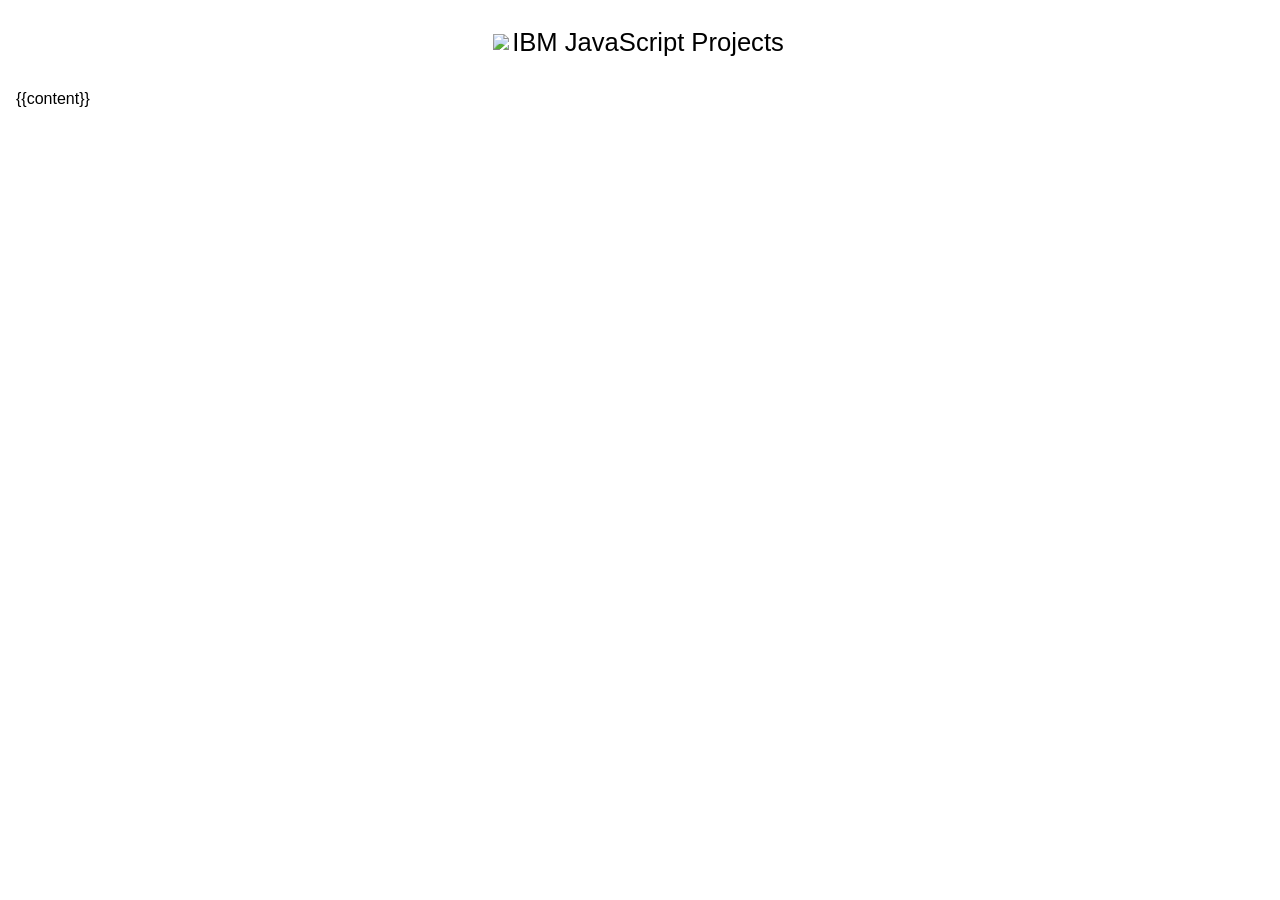
==== _layouts/index.html @ b077d67b "now the home page is filled from projects.yml" ====
<!DOCTYPE>
<html>
	<head>
		<meta content='width=device-width, initial-scale=1.0, maximum-scale=1.0, user-scalable=0' name='viewport'/>
		<link rel="stylesheet" href="/css/home.css" type="text/css" media="all" />
	</head>
	<body>
		<header class="header"><div>
			<div>
				<img class="logo" src="https://avatars0.githubusercontent.com/u/3503805?s=48"><div class="title">IBM JavaScript Projects</div></div>
				<!--<div class="desktop">IBM-sponsored JavaScript projects</div>-->
			</div>
		</header>
		<div class="content">
			{{content}}
		</div>
	</body>
</html>
---- css/home.css ----
body {
	font-family: "Helvetica Neue Light", "Helvetica Neue", Helvetica, Arial, "Lucida Grande", sans-serif;
	line-height: 1.4;
	line-height: 1.6;
	background-color: white;
}
#avatar {
	position: absolute;
	left: 420px;
}
.header {
	position: fixed;
	width: 100%;
	top: 0px;
	left: 0px;
	background-color: white;
}
.header .logo {
	vertical-align: middle;
}
.description {
	margin-top: 8px;
	margin-bottom: 8px;
}
.header .title {
	font-size: 1.6em;
	vertical-align: middle;
	display: inline;
}
.header div {
	padding: 3px;
	margin-top: 8px;
	margin-bottom: 8px;
	margin-left: auto;
	margin-right: auto;
	max-width: 1024px;
	text-align: center;
}
.content {
	padding-top: 78px;
	margin-left: 8px;
	margin-right: 8px;
}
.title {
	font-size: 1.2em;
}
.title, .center {
	text-align: center;
}
.project {
	font-weight: bold;
}
.left, .center, .right {
	width: 25%;
	font-style: italic;
}
.left {
	float: left;
}
.center {
	float: left;
}
.right {
	float: right;
	text-align: right;
}
.clearfix:after {
	content: " ";
	display: block;
	height: 0;
	clear: both;
}
.box {
	border-style: none;
	padding: 3px;
	margin-top: 8px;
	margin-bottom: 8px;
	margin-left: auto;
	margin-right: auto;
	padding-left: 8px;
	padding-right: 8px;
	border-radius: 4px;
	max-width: 960px;
	background-color: #8fa7b9; /*#e3f2f0;*/
}
.box:hover {
	background-color: #3b5d83;
}
a:link {
	text-decoration:none;
	color: inherit;
}
a:visited {
	text-decoration:none;
	color: inherit;
}
@media screen and (max-width: 768px) {
	.desktop {
		display: none;
	}
	.left, .right {
		width: 40% !important;
	}
	.center {
		width: 20% !important;
	}
}
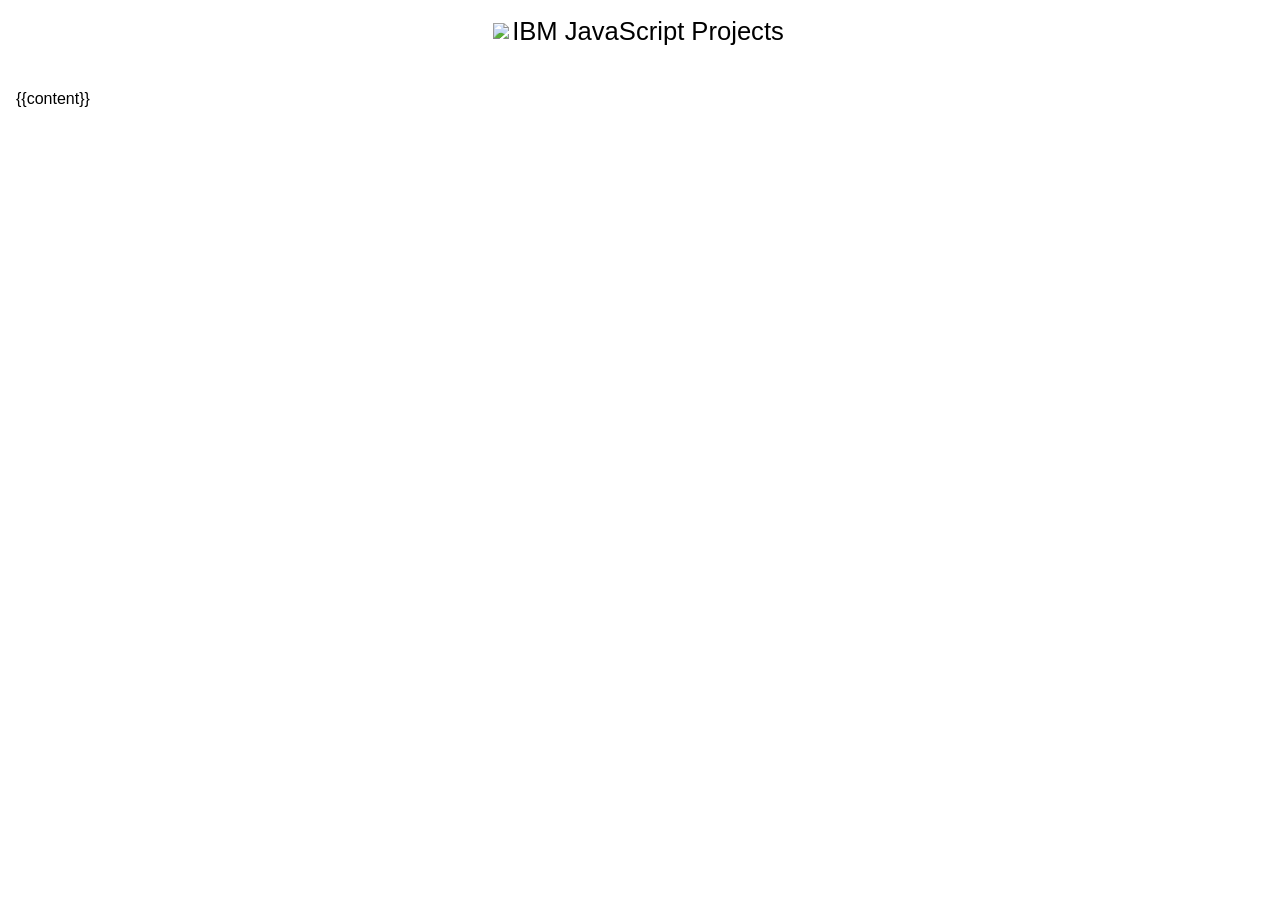
==== commit c914c626: "Changed header" ====
--- a/_layouts/index.html
+++ b/_layouts/index.html
@@ -5,7 +5,7 @@
 		<link rel="stylesheet" href="/css/home.css" type="text/css" media="all" />
 	</head>
 	<body>
-		<header class="header"><div>
+		<header class="header">
 			<div>
 				<img class="logo" src="https://avatars0.githubusercontent.com/u/3503805?s=48"><div class="title">IBM JavaScript Projects</div></div>
 				<!--<div class="desktop">IBM-sponsored JavaScript projects</div>-->
